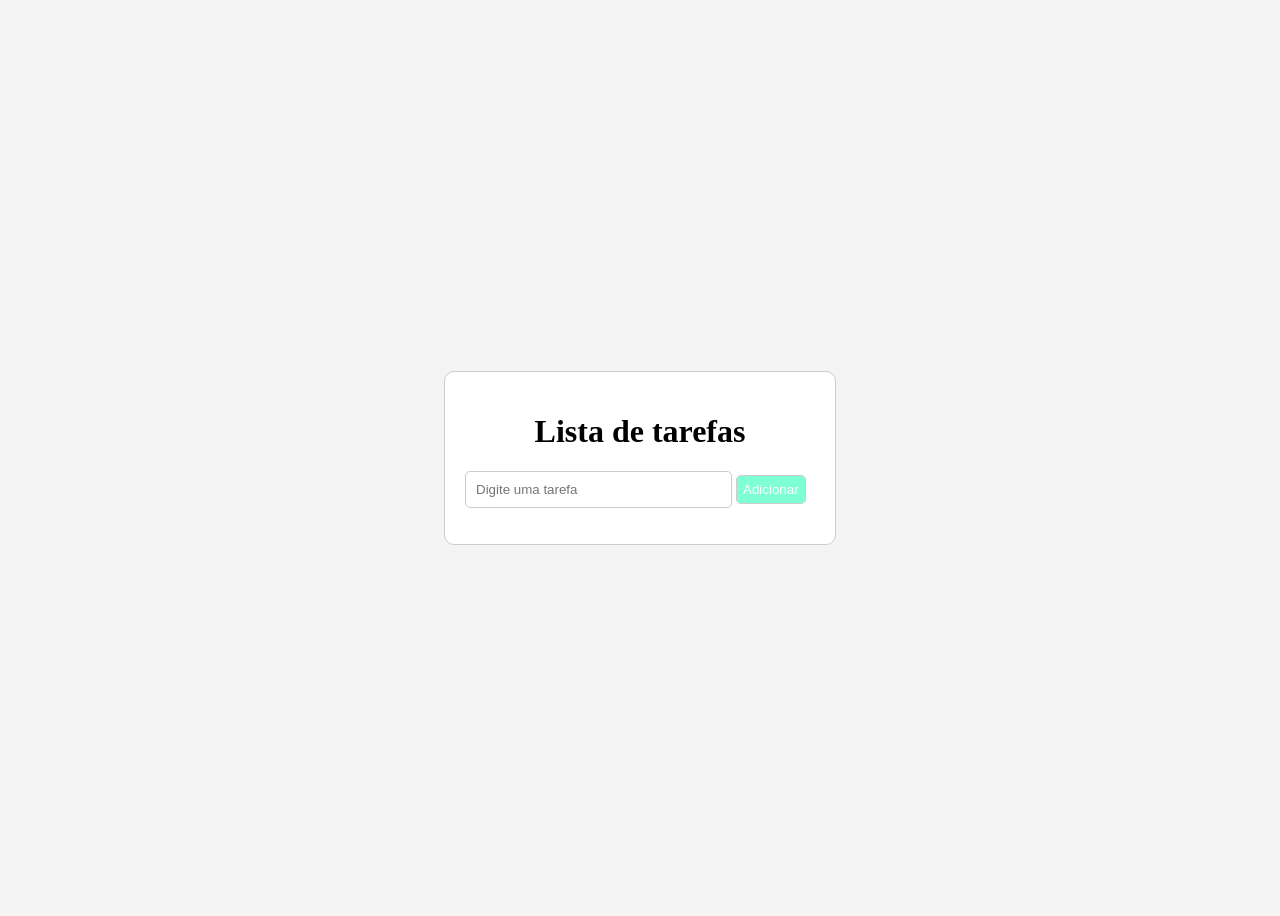
==== Armazenamento 👍/index.html @ b1223a52 "Exercícios javascript" ====
<!DOCTYPE html>
<html lang="pt-br">
<head>
    <meta charset="UTF-8">
    <meta name="viewport" content="width=device-width, initial-scale=1.0">
    <title>Document</title>
    <link rel="stylesheet" href="styles/style.css">
    <script defer src="scripts/script.js"></script>
</head>
<body>
    <main id="caixa">
        <h1 id="titulo">Lista de tarefas</h1>

        <input type="text" id="input-tarefa" placeholder="Digite uma tarefa" >

        <button id="botao-adicionar">Adicionar</button>

        <ul id="lista-tarefa"></ul>

    </main>
</body>
</html>
---- Armazenamento 👍/styles/style.css ----
body{
    background-color: #f4f4f4;

    /*deixa os elementos flexíveis na tela, permitindo que possamos usar alguns comandos de posicionamneto dos elementos filhos*/
    display: flex;
    justify-content: center; /*alinha os elemnetos na direção do flex*/
    align-items: center;     /* alinha os elementos na direção contrária*/
    height: 100vh;           /*height é a altura do elemento, quando temos vh significada que estamos dando um tamanho pro elemneto que corresponde a uma "porcentagem" da tela -> viewport height*/ 
}

#caixa{
    background-color: #ffffff;
    width: 350px;   /*largura da caixinha */
    padding: 20px;  /*espaços internos*/
    border: 1px solid #cccccc;
    border-radius: 10px;    /*arredondamento dos cantos da caixinha*/
}


#input-tarefa{
    width: 70%; /*largura em porcentagem calculada em cima do elemento pai(caixa)*/
    padding: 10px;
    border-radius: 5px;
    border: 1px solid #cccccc;
}


#botao-adicionar{
    padding: 6px;
    cursor: pointer;    /*mao do mause */
    border: 1px solid #cccccc;
    border-radius: 5px;
    background-color: aquamarine;
    color: #ffffff;
}

#titulo{
    text-align: center;/*alinha o tetx ao centro */

}

.botao-remover{
    border: none;
    background-color: none;
    cursor: pointer;
}

li {
    list-style: none;/*remove o estilo da lista ( por padrao é a bolinha */
    background-color: #EEEEEE;
    padding: 10px;
    border-radius: 10px;/*margem na base do elemento*/
    margin-bottom: 10px;

    display: flex;
    justify-content: space-between;/*coloca espaços entre os elementos*/

    align-items: center;
}

#lista-tarefa{

    padding: 0;

}
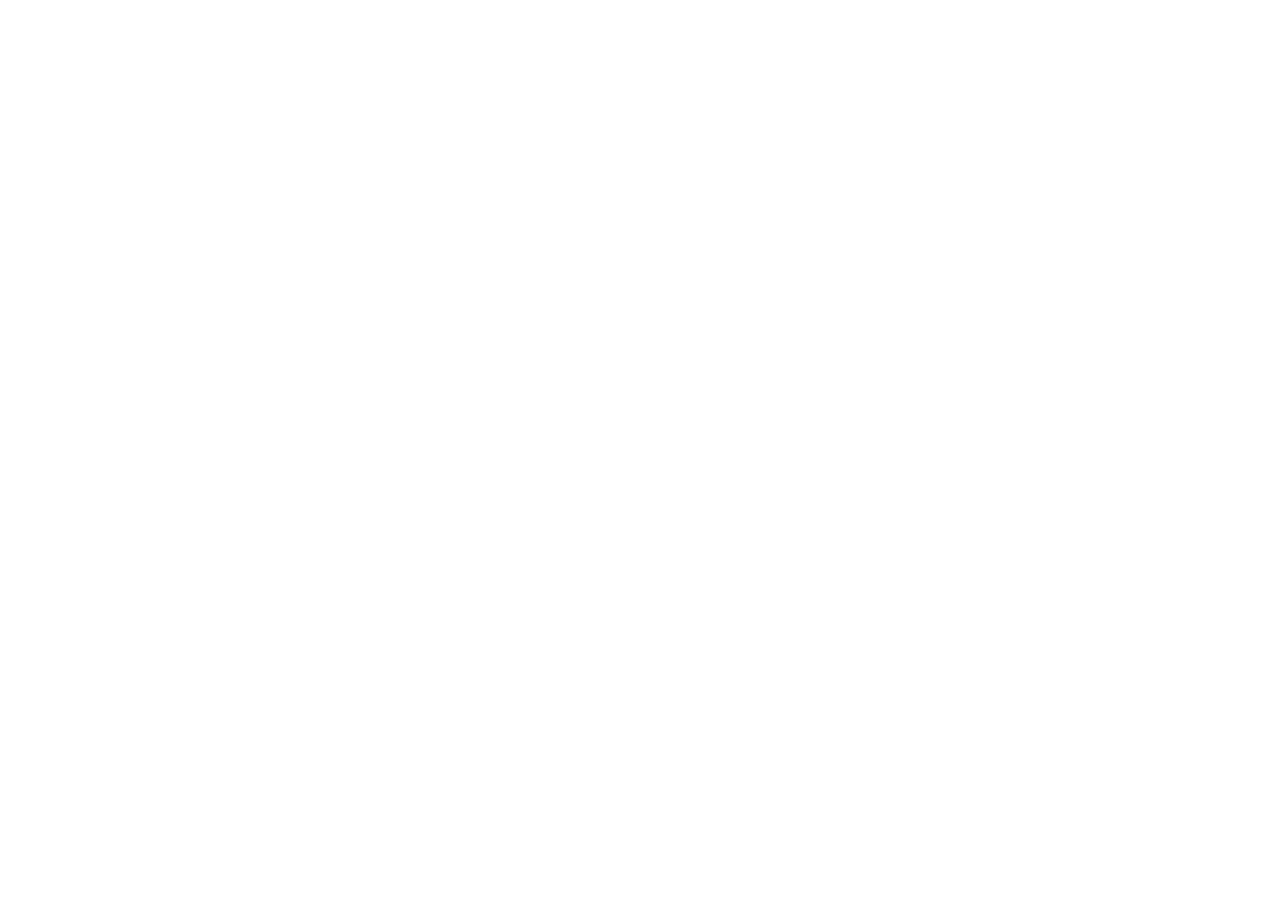
==== commit eea6d4e9: "Exercícios feitos" ====
--- a/Armazenamento 👍/index.html
+++ b/Armazenamento 👍/index.html
@@ -1,4 +1,4 @@
-<!DOCTYPE html>
+<!-- <!DOCTYPE html>
 <html lang="pt-br">
 <head>
     <meta charset="UTF-8">
@@ -19,4 +19,4 @@
 
     </main>
 </body>
-</html>+</html> -->
